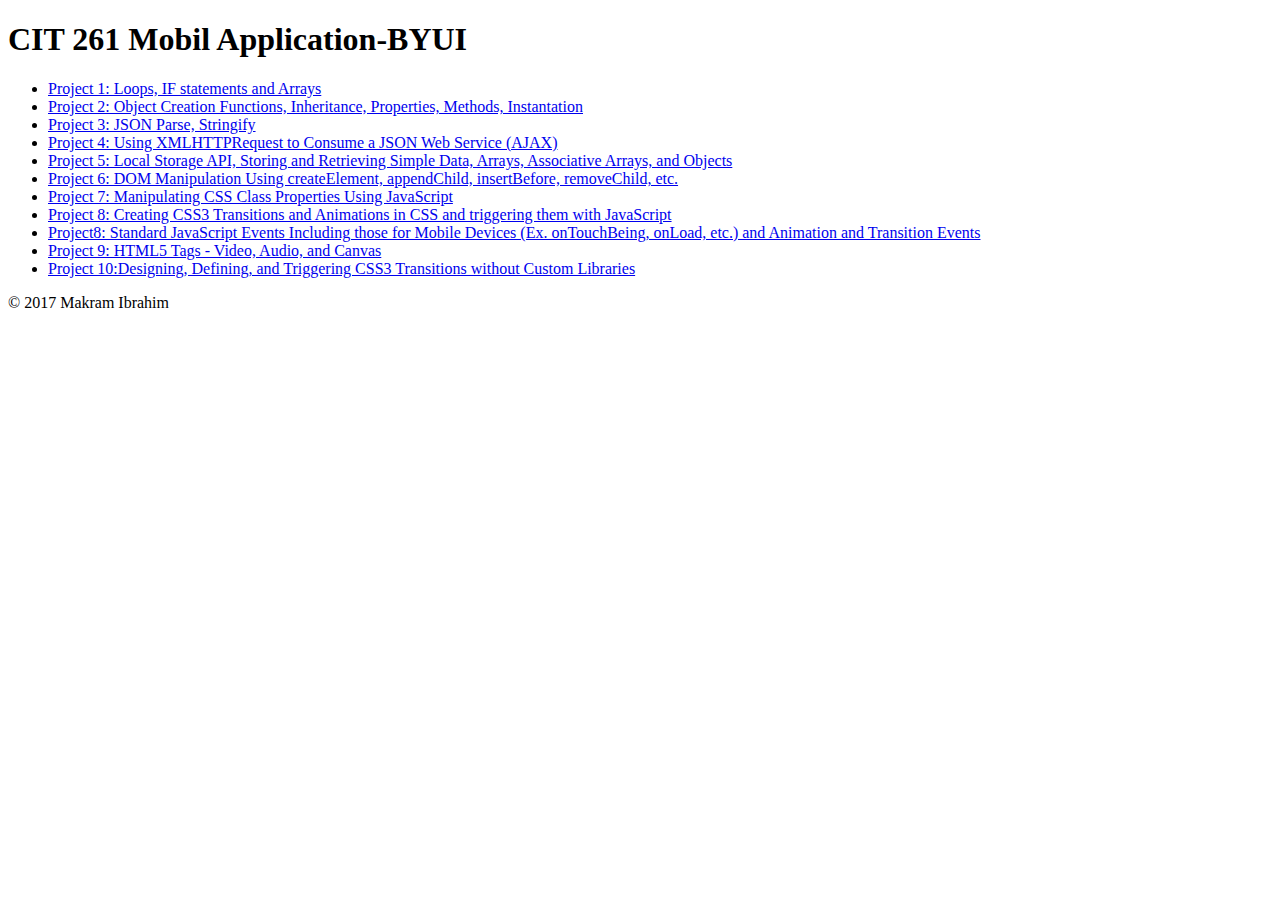
==== index.html @ 41621be2 "Project 1" ====
<!DOCTYPE html>
<html>
 <head>
  <link rel="stylesheet" type="text/css" href="style/index.css" media="screen">
  <title>CIT 261 Course</title>
  <meta charset="UTF-8">
  <meta name="viewport" content="width=device-width, initial-scale=1.0">
 </head>
 <body>

 <header>
  <h1>CIT 261 Mobil Application-BYUI</h1>
 </header>
  
  <div class="mainPage">
   <ul>
    <li><a href="loops.html"> Project 1: Loops, IF statements and Arrays </a></li>
    <li><a href="loops.html"> Project 2: Object Creation Functions, Inheritance, Properties, Methods, Instantation </a></li>
    <li><a href="loops.html"> Project 3: JSON Parse, Stringify </a></li>
    <li><a href="loops.html"> Project 4: Using XMLHTTPRequest to Consume a JSON Web Service (AJAX) </a></li>
    <li><a href="loops.html"> Project 5: Local Storage API, Storing and Retrieving Simple Data, Arrays, Associative Arrays, and Objects </a></li>
    <li><a href="loops.html"> Project 6: DOM Manipulation Using createElement, appendChild, insertBefore, removeChild, etc. </a></li>
    <li><a href="loops.html"> Project 7: Manipulating CSS Class Properties Using JavaScript </a></li>
    <li><a href="loops.html"> Project 8: Creating CSS3 Transitions and Animations in CSS and triggering them with JavaScript </a></li>
    <li><a href="loops.html"> Project8:
    Standard JavaScript Events Including those for Mobile Devices (Ex. onTouchBeing, onLoad, etc.) and Animation and Transition Events </a></li>
     <li><a href="loops.html"> Project 9:
HTML5 Tags - Video, Audio, and Canvas</a></li>
    <li><a href="loops.html"> Project 10:Designing, Defining, and Triggering CSS3 Transitions without Custom Libraries</a></li>
   </ul>  
  </div>
  <footer>&COPY; 2017 Makram Ibrahim </footer>
  </body>
</html>
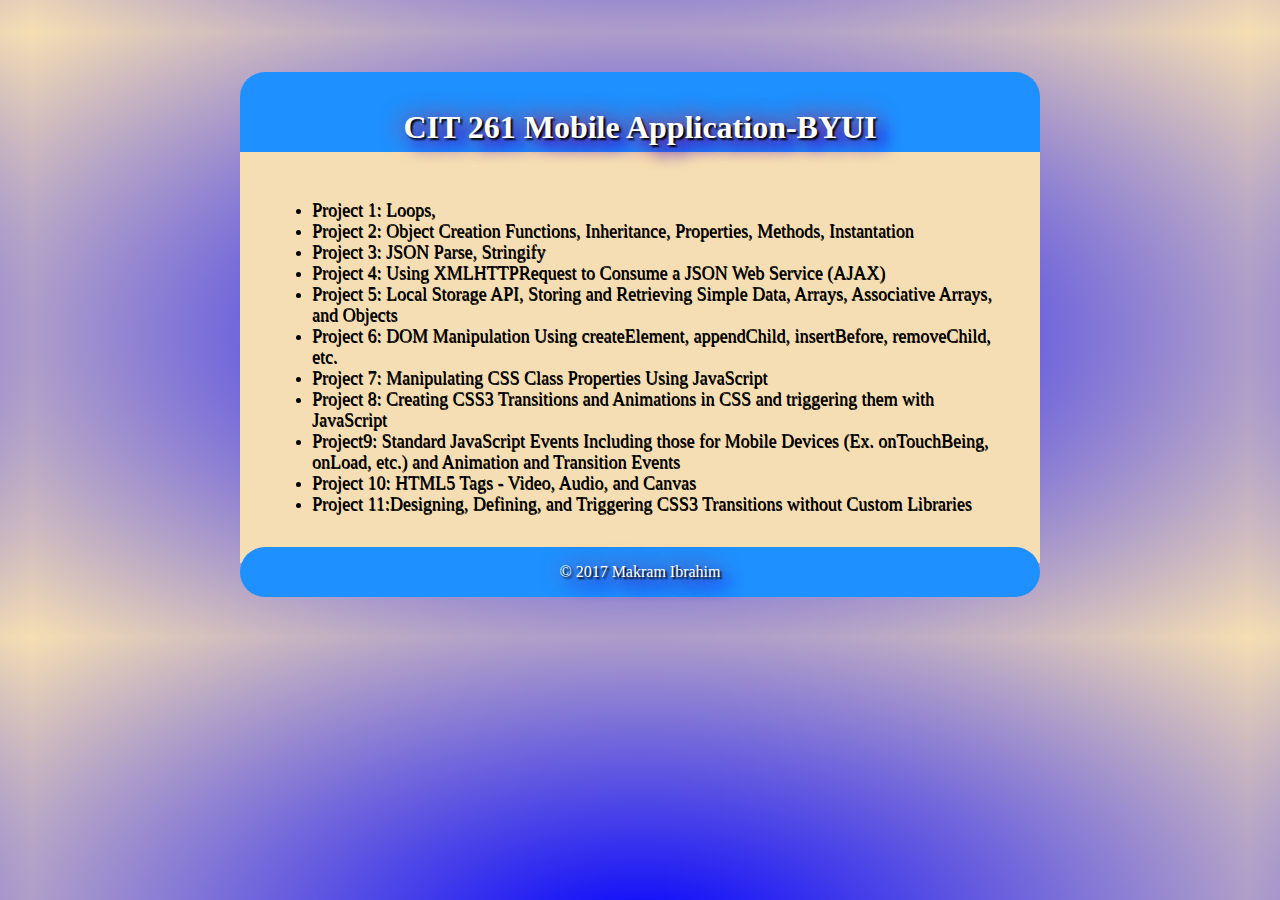
==== commit 1e9b1004: "Add files via upload" ====
--- a/index.html
+++ b/index.html
@@ -1,7 +1,7 @@
 <!DOCTYPE html>
 <html>
  <head>
-  <link rel="stylesheet" type="text/css" href="style/index.css" media="screen">
+  <link rel="stylesheet" type="text/css" href="index.css" media="screen">
   <title>CIT 261 Course</title>
   <meta charset="UTF-8">
   <meta name="viewport" content="width=device-width, initial-scale=1.0">
@@ -9,24 +9,22 @@
  <body>
 
  <header>
-  <h1>CIT 261 Mobil Application-BYUI</h1>
+  <h1>CIT 261 Mobile Application-BYUI</h1>
  </header>
-  
   <div class="mainPage">
    <ul>
-    <li><a href="loops.html"> Project 1: Loops, IF statements and Arrays </a></li>
-    <li><a href="loops.html"> Project 2: Object Creation Functions, Inheritance, Properties, Methods, Instantation </a></li>
-    <li><a href="loops.html"> Project 3: JSON Parse, Stringify </a></li>
-    <li><a href="loops.html"> Project 4: Using XMLHTTPRequest to Consume a JSON Web Service (AJAX) </a></li>
-    <li><a href="loops.html"> Project 5: Local Storage API, Storing and Retrieving Simple Data, Arrays, Associative Arrays, and Objects </a></li>
-    <li><a href="loops.html"> Project 6: DOM Manipulation Using createElement, appendChild, insertBefore, removeChild, etc. </a></li>
-    <li><a href="loops.html"> Project 7: Manipulating CSS Class Properties Using JavaScript </a></li>
-    <li><a href="loops.html"> Project 8: Creating CSS3 Transitions and Animations in CSS and triggering them with JavaScript </a></li>
-    <li><a href="loops.html"> Project8:
-    Standard JavaScript Events Including those for Mobile Devices (Ex. onTouchBeing, onLoad, etc.) and Animation and Transition Events </a></li>
-     <li><a href="loops.html"> Project 9:
+    <li><a href="loops.html"> Project 1: Loops, </a></li>
+    <li><a href="obejcts.html"> Project 2: Object Creation Functions, Inheritance, Properties, Methods, Instantation </a></li>
+    <li><a href="json-parse.html"> Project 3: JSON Parse, Stringify </a></li>
+    <li><a href="xmlhttpRequest.html"> Project 4: Using XMLHTTPRequest to Consume a JSON Web Service (AJAX) </a></li>
+    <li><a href="local-storage.html"> Project 5: Local Storage API, Storing and Retrieving Simple Data, Arrays, Associative Arrays, and Objects </a></li>
+    <li><a href="dom-mainpulation.html"> Project 6: DOM Manipulation Using createElement, appendChild, insertBefore, removeChild, etc. </a></li>
+    <li><a href="mainpulatingcss.html"> Project 7: Manipulating CSS Class Properties Using JavaScript </a></li>
+    <li><a href="loopshtml"> Project 8: Creating CSS3 Transitions and Animations in CSS and triggering them with JavaScript </a></li>
+    <li><a href="loopshtml"> Project9: Standard JavaScript Events Including those for Mobile Devices (Ex. onTouchBeing, onLoad, etc.) and Animation and Transition Events </a></li>
+     <li><a href="loopshtml"> Project 10:
 HTML5 Tags - Video, Audio, and Canvas</a></li>
-    <li><a href="loops.html"> Project 10:Designing, Defining, and Triggering CSS3 Transitions without Custom Libraries</a></li>
+    <li><a href="loopshtml"> Project 11:Designing, Defining, and Triggering CSS3 Transitions without Custom Libraries</a></li>
    </ul>  
   </div>
   <footer>&COPY; 2017 Makram Ibrahim </footer>
--- a/index.css
+++ b/index.css
@@ -0,0 +1,135 @@
+/***************************
+ Home page 
+****************************/
+header{
+background-color: dodgerblue;
+padding: 1em;
+color: white;
+text-align: center;
+border-radius: 25px;
+margin-bottom: -2em;
+
+}
+
+h1,
+h2,
+h3,
+h4,
+h5,
+h6,
+p {
+   color: white;
+   text-shadow: 2px 2px 2px black, 0 0 25px red, 10px 10px 15px blue;
+}
+
+html{
+ background-image:radial-gradient(blue,wheat);
+ margin: 2em;
+ text-align: center;
+}
+
+body{
+ margin-right: auto;
+ margin-left: auto;
+ width: 800px;
+ padding: 2em;
+}
+
+.mainPage{
+text-align:left;
+padding: 2em;
+background: wheat;
+}
+
+p{
+margin: 2em;
+}
+
+ul li{
+text-decoration: none;
+ text-align: left;
+}
+
+a li{
+ text-decoration: none;
+ text-align: left;
+ outline: 0;
+}
+
+
+a:link {
+  color: black;
+  font-family: cursive;
+  font-size: 18px;
+  text-decoration: none;
+  text-shadow: .5px .5px .1px;
+}
+
+a:visited {
+   color: black;
+   text-decoration: none;
+
+}
+
+a:hover {
+   color: lightblue;
+   text-decoration: none;
+}
+
+footer{
+background-color: dodgerblue;
+color: white;
+text-align: center;
+padding: 1em;
+border-radius: 25px;
+margin-top: -1em;
+text-shadow: 2px 2px 2px black, 0 0 25px red, 10px 10px 15px blue;
+}
+
+.forLoop{
+  display: inline-block;
+  padding: 2em;
+  margin-left: 2em; 
+ }
+
+ .whileLoop{
+  display: inline-block;
+  padding: 2em;
+ }
+
+.doLoop{
+  display: inline-block;
+  padding: 2em;
+  margin-left: 4em;
+ }
+
+.ifStatement{
+  display: inline-block;
+  padding: 2em;
+ }
+
+.parameters{
+  display: inline-block;
+  padding: 2em;
+  margin-left: 8em;
+  
+}
+
+.array{
+  display: inline-block;
+  padding: 2em;
+  margin-left: 8em;
+}
+
+.assArray{
+  display: inline-block;
+  padding: 2em;
+  margin-left: 8em;
+}
+
+.content{
+  display: inline-block;
+  padding: 5em;
+  margin-left: 6em; 
+ }
+
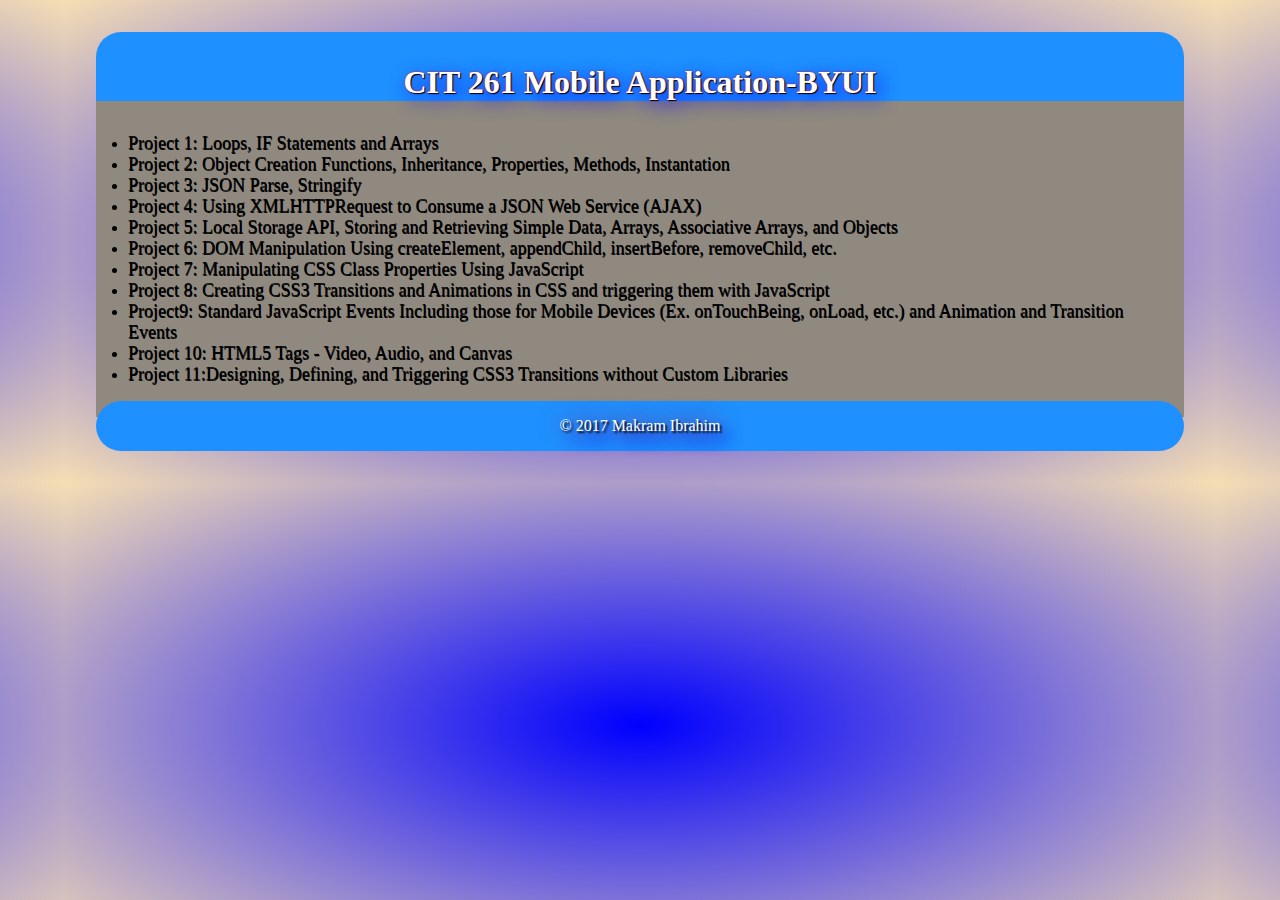
==== commit ca4f79ab: "Add files via upload" ====
--- a/index.html
+++ b/index.html
@@ -13,18 +13,18 @@
  </header>
   <div class="mainPage">
    <ul>
-    <li><a href="loops.html"> Project 1: Loops, </a></li>
+    <li><a href="loops.html"> Project 1: Loops, IF Statements and Arrays</a></li>
     <li><a href="obejcts.html"> Project 2: Object Creation Functions, Inheritance, Properties, Methods, Instantation </a></li>
     <li><a href="json-parse.html"> Project 3: JSON Parse, Stringify </a></li>
     <li><a href="xmlhttpRequest.html"> Project 4: Using XMLHTTPRequest to Consume a JSON Web Service (AJAX) </a></li>
     <li><a href="local-storage.html"> Project 5: Local Storage API, Storing and Retrieving Simple Data, Arrays, Associative Arrays, and Objects </a></li>
     <li><a href="dom-mainpulation.html"> Project 6: DOM Manipulation Using createElement, appendChild, insertBefore, removeChild, etc. </a></li>
     <li><a href="mainpulatingcss.html"> Project 7: Manipulating CSS Class Properties Using JavaScript </a></li>
-    <li><a href="loopshtml"> Project 8: Creating CSS3 Transitions and Animations in CSS and triggering them with JavaScript </a></li>
-    <li><a href="loopshtml"> Project9: Standard JavaScript Events Including those for Mobile Devices (Ex. onTouchBeing, onLoad, etc.) and Animation and Transition Events </a></li>
-     <li><a href="loopshtml"> Project 10:
+    <li><a href="cssTransitionAnimations.html"> Project 8: Creating CSS3 Transitions and Animations in CSS and triggering them with JavaScript </a></li>
+    <li><a href="mobile-events.html"> Project9: Standard JavaScript Events Including those for Mobile Devices (Ex. onTouchBeing, onLoad, etc.) and Animation and Transition Events </a></li>
+     <li><a href="video-audio-cancas.html"> Project 10:
 HTML5 Tags - Video, Audio, and Canvas</a></li>
-    <li><a href="loopshtml"> Project 11:Designing, Defining, and Triggering CSS3 Transitions without Custom Libraries</a></li>
+    <li><a href="pizza-app.html"> Project 11:Designing, Defining, and Triggering CSS3 Transitions without Custom Libraries</a></li>
    </ul>  
   </div>
   <footer>&COPY; 2017 Makram Ibrahim </footer>
--- a/index.css
+++ b/index.css
@@ -3,7 +3,7 @@
 ****************************/
 header{
 background-color: dodgerblue;
-padding: 1em;
+padding: 2em;
 color: white;
 text-align: center;
 border-radius: 25px;
@@ -19,26 +19,38 @@
 h6,
 p {
    color: white;
-   text-shadow: 2px 2px 2px black, 0 0 25px red, 10px 10px 15px blue;
+   text-shadow: 1px 1px 1px black, 0 0 2px red, 5px 6px 20px blue;
+}
+
+@media (max-width:768px){
+    .modal-tablet{width:500px}
+    .modal{padding-top:50px}
 }
 
 html{
  background-image:radial-gradient(blue,wheat);
- margin: 2em;
  text-align: center;
+ width: 90%;
+ margin-right: auto;
+ margin-left: auto;
+ 
 }
 
 body{
  margin-right: auto;
  margin-left: auto;
- width: 800px;
+ margin: 0;
  padding: 2em;
 }
 
 .mainPage{
 text-align:left;
 padding: 2em;
-background: wheat;
+background: #8F897F;
+ margin-right: auto;
+ margin-left: auto;
+ margin: 0;
+ padding: 2em;
 }
 
 p{
@@ -86,50 +98,130 @@
 text-shadow: 2px 2px 2px black, 0 0 25px red, 10px 10px 15px blue;
 }
 
-.forLoop{
-  display: inline-block;
-  padding: 2em;
-  margin-left: 2em; 
- }
-
- .whileLoop{
-  display: inline-block;
-  padding: 2em;
- }
-
-.doLoop{
-  display: inline-block;
-  padding: 2em;
-  margin-left: 4em;
- }
-
-.ifStatement{
-  display: inline-block;
-  padding: 2em;
- }
-
-.parameters{
-  display: inline-block;
-  padding: 2em;
-  margin-left: 8em;
-  
-}
-
-.array{
-  display: inline-block;
-  padding: 2em;
-  margin-left: 8em;
-}
-
-.assArray{
-  display: inline-block;
-  padding: 2em;
-  margin-left: 8em;
-}
-
-.content{
-  display: inline-block;
-  padding: 5em;
-  margin-left: 6em; 
- }
-
+
+ *{margin: 0; padding: 0;}
+
+#calendarwrap {
+    max-width: 924px;
+    margin: 0 auto;
+    overflow: hidden;
+}
+
+.titlebar{
+    width: 100%;
+    height: 30px;
+}
+
+.previousmonth {
+    float: left;
+    width: 150px;
+    height: 30px;
+    text-align: cetnter;
+}
+
+.getMonth{
+    float: left;
+    width: 33.3%;
+    height: 30px;
+    text-align: center;
+    font-size: 20px;
+    font-weight: bold;
+}
+
+.nextMonth {
+    float: left;
+    width: 150px;
+    height: 30px;
+    text-align: cetnter;
+}
+
+.weekdays {
+    width: 100%;
+}
+
+.daysWeek {
+    float: left;
+    width: 14%;
+    text-align: center;
+    font-size: 26px;
+    font-weight: bold;
+}
+
+.calday {
+    position: relative;
+    float: left;
+    margin-right: 1%;
+    margin-bottom: 4px;
+    width: 13.2%;
+    height: 95px;
+    background-color: #339BF3;
+}
+
+.dayheading {
+    position: relative;
+    float: left;
+    width: 100%;
+    height: 16px;
+    padding: 10px;
+    font-family: Arial;
+    font-size: 30px;
+    text-align: center;
+}
+
+.calday:hover, .calday:active{
+  background-color: #E2E2E2;
+}
+
+.nonCalday {
+    position: relative;
+    float: left;
+    margin-right: 1%;
+    margin-bottom: 1px;
+    width: 13.28%;
+    height: 95px;
+}
+
+
+#prev, 
+#next{
+  font-weight: bold;
+  font-size: 1.3em;
+  cursor: pointer;
+}
+
+#prev:hover, 
+#prev:active, 
+#next:hover, 
+#next:active{
+  background-color: #E2E2E2;
+}
+
+/********** Mobile Media Application********/
+@media (max-width:600px){
+    .modal-content{
+        margin:0 10px;
+        width:auto!important
+}
+    
+.modal{
+    padding-top:30px
+}
+.topnav a{
+    display:block
+}
+
+.navbar li.right{
+        float:none!important
+}
+    
+    
+.topnav,.navbar{text-align:center}.hide-small{display:none!important}
+    
+}
+
+
+/******** Media for a tablet and large screen***********/
+
+@media (max-width:992px) and (min-width:601px){
+    .hide-medium{display:none!important}
+}
